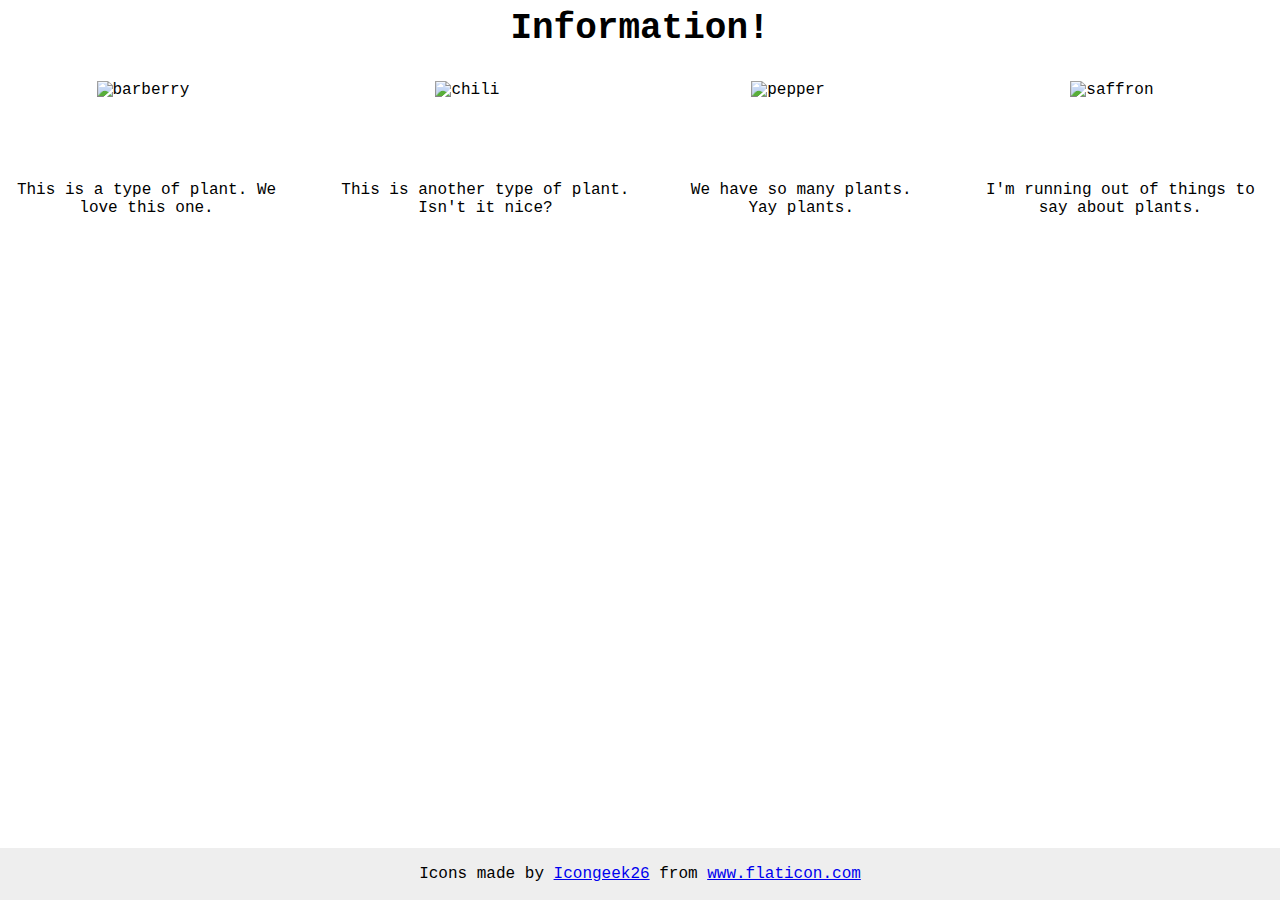
==== flex/04-flex-information/index.html @ c27c8b50 "Solution attempt 1" ====
<!DOCTYPE html>
<html lang="en">
  <head>
    <meta charset="UTF-8" />
    <meta http-equiv="X-UA-Compatible" content="IE=edge" />
    <meta name="viewport" content="width=device-width, initial-scale=1.0" />
    <title>Information</title>
    <link rel="stylesheet" href="style.css" />
  </head>
  <body>
    <div class="title">Information!</div>

    <div class="container">
      <div class="info-box">
        <img src="./images/barberry.png" alt="barberry" />
        <div class="text">This is a type of plant. We love this one.</div>
      </div>
      <div class="info-box">
        <img src="./images/chilli.png" alt="chili" />
        <div class="text">This is another type of plant. Isn't it nice?</div>
      </div>
      <div class="info-box">
        <img src="./images/pepper.png" alt="pepper" />
        <div class="text">We have so many plants. Yay plants.</div>
      </div>
      <div class="info-box">
        <img src="./images/saffron.png" alt="saffron" />
        <div class="text">I'm running out of things to say about plants.</div>
      </div>
    </div>
    <!-- disregard this section, it's here to give attribution to the creator of these icons -->
    <div class="footer">
      <div>
        Icons made by
        <a href="https://www.flaticon.com/authors/icongeek26" title="Icongeek26"
          >Icongeek26</a
        >
        from
        <a href="https://www.flaticon.com/" title="Flaticon"
          >www.flaticon.com</a
        >
      </div>
    </div>
  </body>
</html>
---- flex/04-flex-information/style.css ----
body {
    font-family: 'Courier New', Courier, monospace;
  }
  
  img {
    width: 100px;
    height: 100px;
  }
  
  .title {
    font-size: 36px;
    font-weight: 900;
  }
  
  /* do not edit this footer */
  .footer {
    position: fixed;
    bottom: 0;
    left: 0;
    right: 0;
    height: 52px;
    display: flex;
    align-items: center;
    justify-content: center;
    background: #eee;
  }

  /* Begin Solution */

  .title {
    display: flex;
    justify-content: center;
  }

  .container {
    display: flex;
    margin-top: 32px;
    gap: 52px;
  }

  .text {
    text-align: center;
  }

  .info-box {
    display: flex;
    flex-direction: column;
    align-items: center;
  }
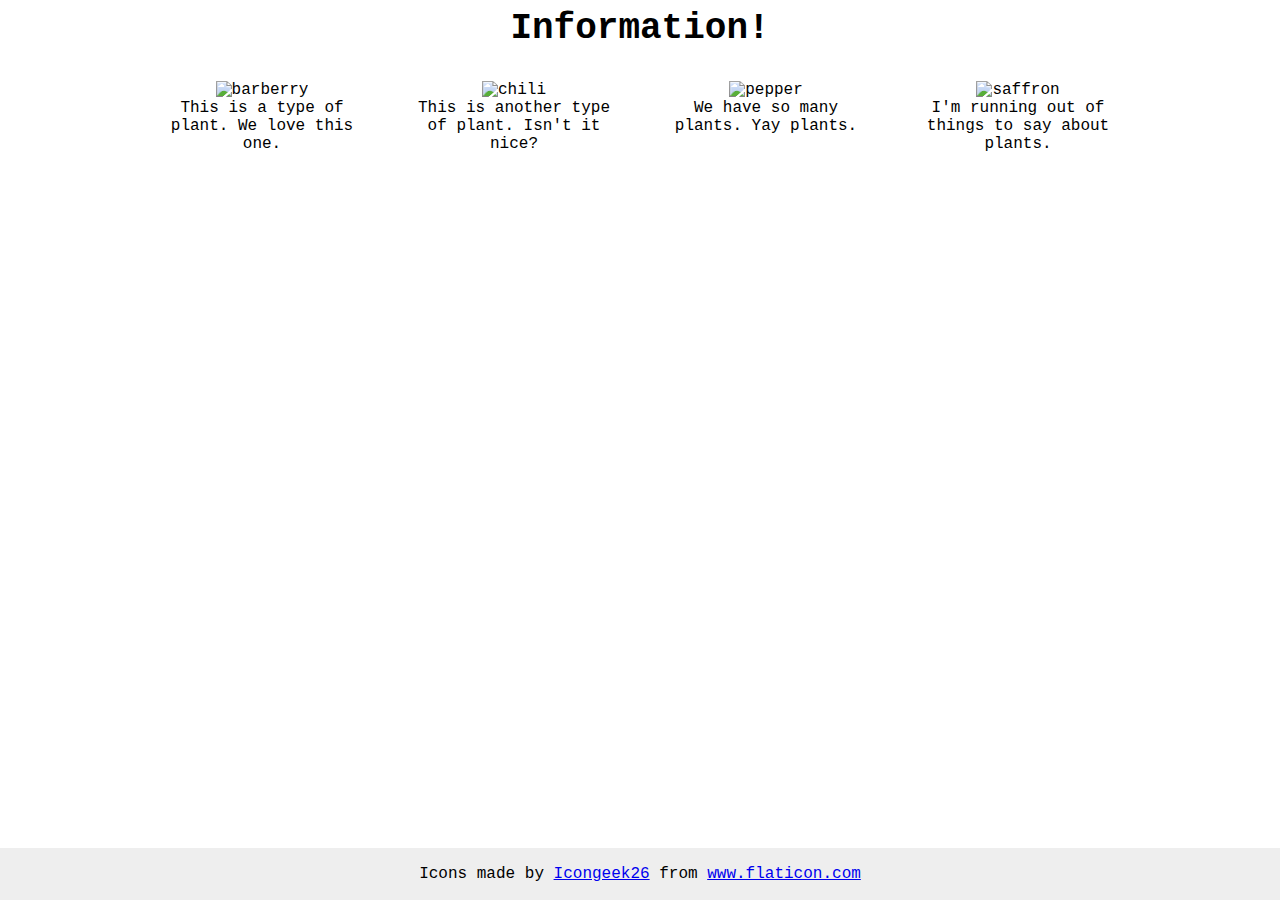
==== commit bab079be: "Solution review end" ====
--- a/flex/04-flex-information/index.html
+++ b/flex/04-flex-information/index.html
@@ -5,7 +5,7 @@
     <meta http-equiv="X-UA-Compatible" content="IE=edge" />
     <meta name="viewport" content="width=device-width, initial-scale=1.0" />
     <title>Information</title>
-    <link rel="stylesheet" href="style.css" />
+    <link rel="stylesheet" href="solution_review_style.css" />
   </head>
   <body>
     <div class="title">Information!</div>
--- a/flex/04-flex-information/solution_review_style.css
+++ b/flex/04-flex-information/solution_review_style.css
@@ -0,0 +1,45 @@
+body {
+  font-family: "Courier New", Courier, monospace;
+}
+
+img {
+  width: 100px;
+  height: 100px;
+}
+
+.title {
+  font-size: 36px;
+  font-weight: 900;
+}
+
+/* do not edit this footer */
+.footer {
+  position: fixed;
+  bottom: 0;
+  left: 0;
+  right: 0;
+  height: 52px;
+  display: flex;
+  align-items: center;
+  justify-content: center;
+  background: #eee;
+}
+
+/* Begin Solution */
+body {
+    text-align: center;
+  }
+
+.title {
+    margin-bottom: 32px;
+}
+
+.container {
+    display: flex;
+    justify-content: center;
+    gap: 52px;
+}
+
+.info-box {
+    max-width: 200px;;
+}